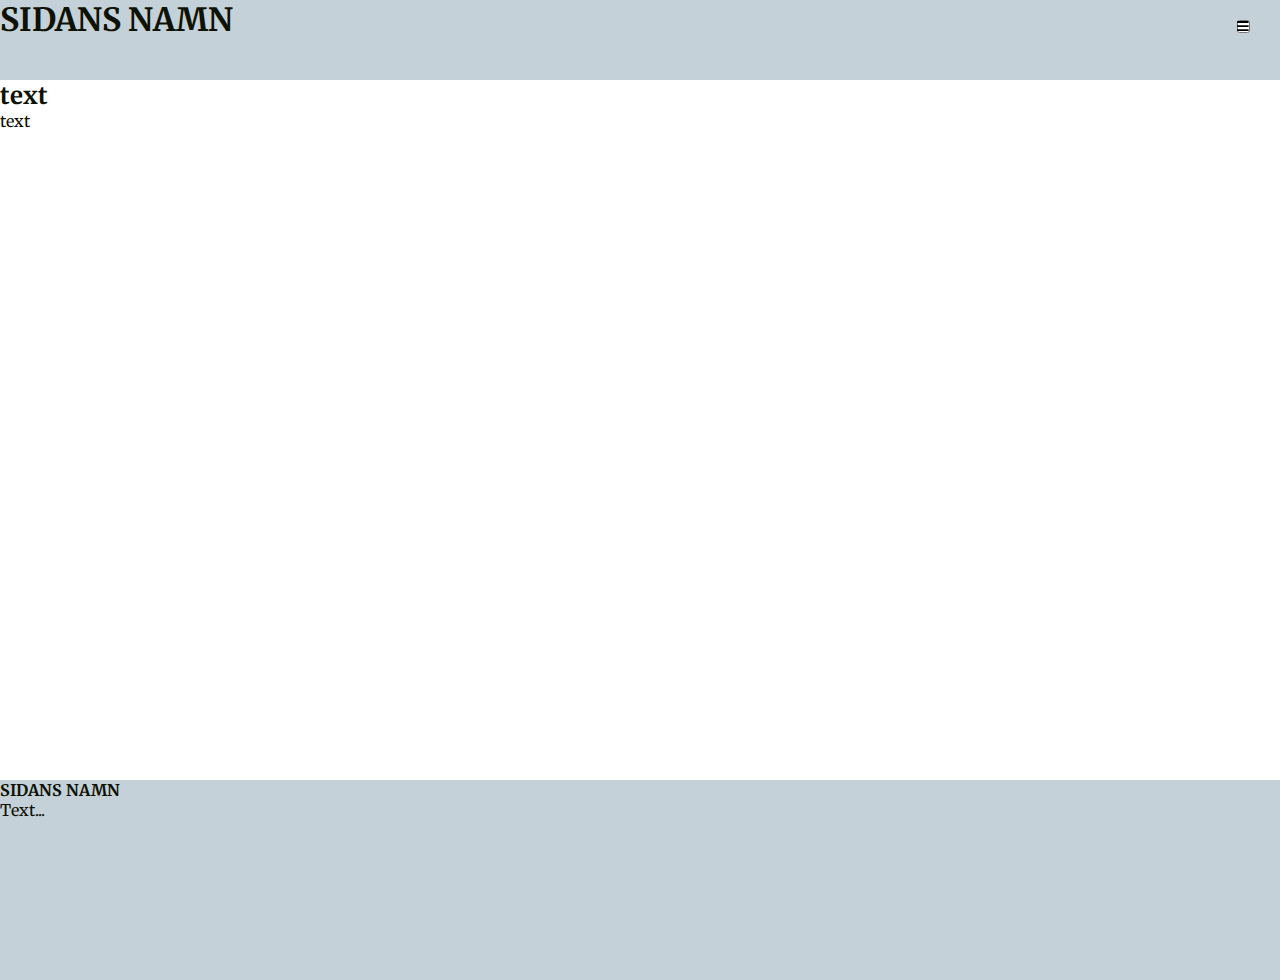
==== stastistics.html @ de9d8214 "fler skript" ====
<!DOCTYPE html>
<html lang="sv">
<head>
    <meta charset="UTF-8">
    <meta http-equiv="X-UA-Compatible" content="IE=edge">
    <meta name="viewport" content="width=device-width, initial-scale=1.0">

    <link rel="stylesheet" href="https://cdnjs.cloudflare.com/ajax/libs/font-awesome/5.15.4/css/all.min.css">
    <link rel="stylesheet" href="css/style_baselayout.css">
    <link rel="stylesheet" href="css/style_contents.css">

    <title>PROJEKT|Test</title>
</head>

<body>
    <header class="header">
    <h1>SIDANS NAMN</h1>
    
    <input type="checkbox" name="" id="nav-toggler" class="fas fa-bars">

    <nav class="navmenu">
        <a href="index.html" data-text="startsidan">startsidan</a>
        <a href="stastistics.html" data-text="län">län</a>
        <a href="about.html" data-text="om">om</a>

        <div class="background-image"></div>
    </nav>
    </header>

    <section class="section">
        <h2>text</h2>
        <p>text</p>
    </section>

    <footer class="footer">
        <h4>SIDANS NAMN</h4>
        <p>Text...</p>
    </footer>
</body>
</html>
---- css/style_baselayout.css ----
/* ---------- IMPORT A FONT LIBRARY ---------- */
@import url('https://fonts.googleapis.com/css2?family=Merriweather:ital,wght@0,300;0,400;0,700;0,900;1,300;1,400;1,700;1,900&display=swap');

/* ---------- COLOR THEME SWATCHES IN HEX ---------- */
.DT159G-1-1-hex { color: #4A6D8C; }
.DT159G-1-2-hex { color: #C5D1D9; }
.DT159G-1-3-hex { color: #5F7364; }
.DT159G-1-4-hex { color: #0E1205; }
.DT159G-1-5-hex { color: #FFFFFF; }

/* ---------- STYLING FOR ALL ITEMS ---------- */
* {
    font-family: 'Merriweather', serif;
    margin: 0;
    padding: 0;
    box-sizing: border-box;
    outline: none;
    border: none;
    text-decoration: none;
    transition: all .2s linear;
}

/* ---------- STYLING FOR THE BODY AND ALL ITEMS WITHIN THE HTML TAGS ---------- */
body,html {
    overflow-x: hidden;
    color: #0E1205;
    background: #FFFFFF;
}

/* ---------- STYLING FOR ALL THE BASIC BLOCK ELEMENTS ---------- */
.header {
    background-color: #C5D1D9;
    min-height: 80px;
    text-transform: uppercase;
}

.section {
    background-color: #FFFFFF;
    min-height: 700px;
    height: fit-content;
}

.footer {
    background-color: #C5D1D9;
    min-height: 200px;
    height: fit-content;
}

/* ---------- STYLING AND FUNCTION FOR THE NAVIGATION MENU ---------- */
.navmenu {
    position: fixed;
    top: 0;
    left: -110%;
    height: 80%;
    width: 90%;
    z-index: 1000;
    display: flex;
    align-items: flex-start;
    justify-content: center;
    flex-flow: column;
    padding: 0 10%;
}

/* ---------- CONTROLS THE POSITION OF THE CHECKBOX THAT CONTROLS THE MENU ---------- */
#nav-toggler {
    position: fixed;
    top: 20px;
    right: 30px;
    cursor: pointer;
    z-index: 1010;
    font: 3rem;
}

#nav-toggler:checked::before {
    content: '\f00d';
    color: #fff;
    transition: .2s linear .2s;
}

#nav-toggler:checked ~ .navmenu {
    left: 0;
}

.navmenu a {
    font-size: 4em;
    color: transparent;
    -webkit-text-stroke: .5px #D9CFCC;
    font-weight: bolder;
    position: relative;
    letter-spacing: 3px;
}

.navmenu a::before {
    content: attr(data-text);
    position: absolute;
    top: 0;
    left: 0;
    color: #C5D1D9;
    transition: .3s linear;
    clip-path: polygon(0 0, 0 0, 0 100%, 0% 100%);
}

.navmenu a:hover::before {
    clip-path: polygon(0 0, 100% 0, 99% 100%, 0% 100%);
}

.background-image {
    position: absolute;
    top: 0;
    left: 0;
    height: 100%;
    width: 100%;
    background: #4A6D8C no-repeat;
    background-size: cover;
    background-position: center;
    z-index: -1;
}

.navmenu a:hover:nth-child(1) ~ .background-image {
    background: #4A6D8C;
    background-size: cover;
    background-position: center;
}

.navmenu a:hover:nth-child(2) ~ .background-image {
    background: #4A6D8C;
    background-size: cover;
    background-position: center;
}

.navmenu a:hover:nth-child(3) ~ .background-image {
    background: #4A6D8C;
    background-size: cover;
    background-position: center;
}

/* ---------- ADJUSTING BASED ON SCREEN-SIZE ---------- */
@media (max-width: 768px){
    .navmenu a {
        font-size: 3em;
    }
}
@media (max-width: 450px){
    .navmenu a {
        font-size: 2em;
    }
}
---- css/style_contents.css ----
/* ---------- COLOR THEME SWATCHES IN HEX ---------- */
.DT159G-1-1-hex { color: #4A6D8C; }
.DT159G-1-2-hex { color: #C5D1D9; }
.DT159G-1-3-hex { color: #5F7364; }
.DT159G-1-4-hex { color: #0E1205; }
.DT159G-1-5-hex { color: #D9CFCC; }

/* ---------- HERE ARE ALL CONTAINERS, BOXES, ETC. ---------- */
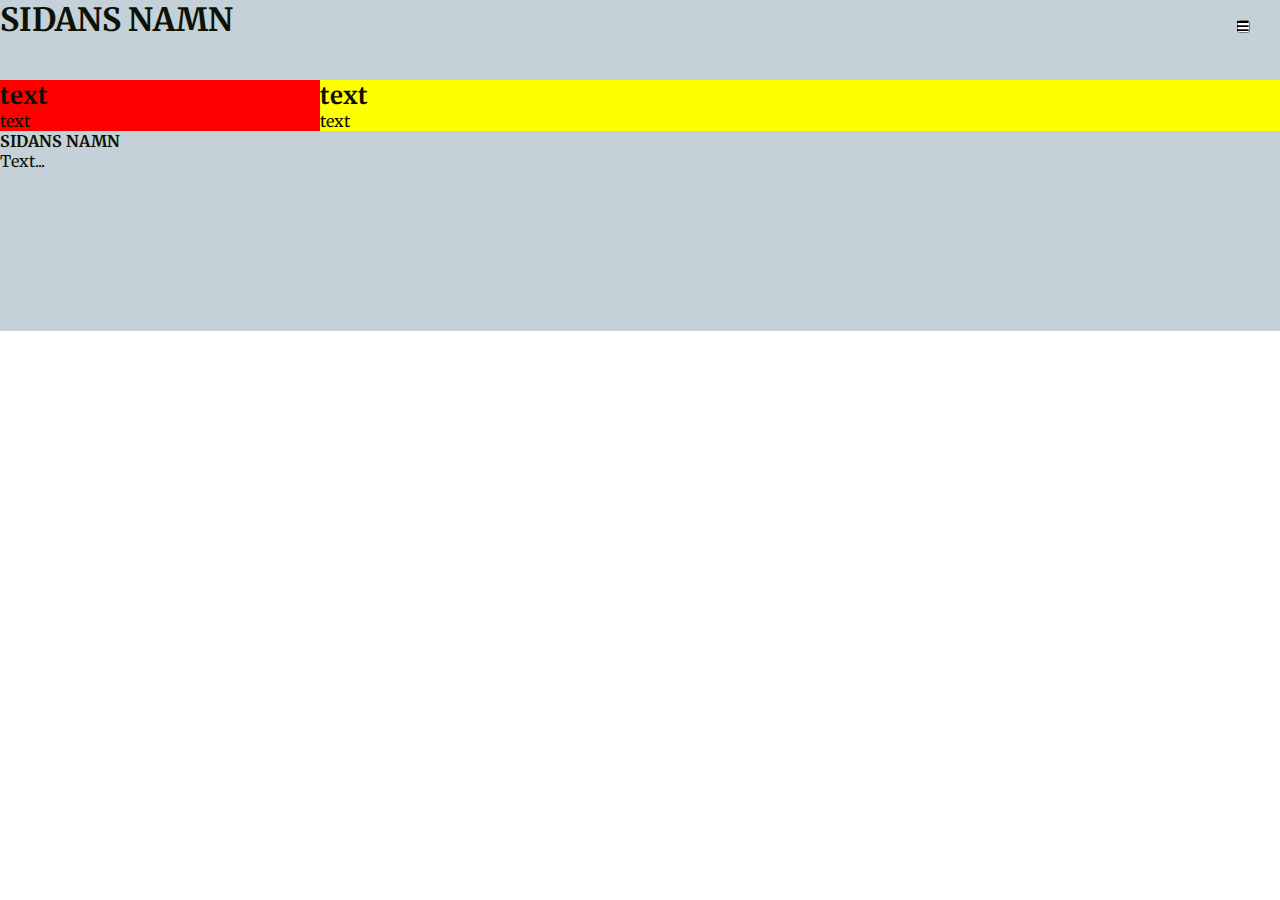
==== commit ee204597: "statistik" ====
--- a/stastistics.html
+++ b/stastistics.html
@@ -27,10 +27,17 @@
     </nav>
     </header>
 
-    <section class="section">
-        <h2>text</h2>
-        <p>text</p>
-    </section>
+    <div class="container">
+        <section class="sidebar">
+            <h2>text</h2>
+            <p>text</p>
+        </section>
+        
+        <section class="maincontent">
+            <h2>text</h2>
+            <p>text</p>
+        </section>
+    </div>
 
     <footer class="footer">
         <h4>SIDANS NAMN</h4>
--- a/css/style_contents.css
+++ b/css/style_contents.css
@@ -5,4 +5,17 @@
 .DT159G-1-4-hex { color: #0E1205; }
 .DT159G-1-5-hex { color: #D9CFCC; }
 
-/* ---------- HERE ARE ALL CONTAINERS, BOXES, ETC. ---------- */+/* ---------- HERE ARE ALL CONTAINERS, BOXES, ETC. ---------- */
+.container {
+    display:grid;
+       grid-template-columns: 25% 75%;
+       grid-row: auto;
+   }
+
+.sidebar {
+    background-color: red;
+}
+
+.maincontent {
+    background-color: yellow;
+}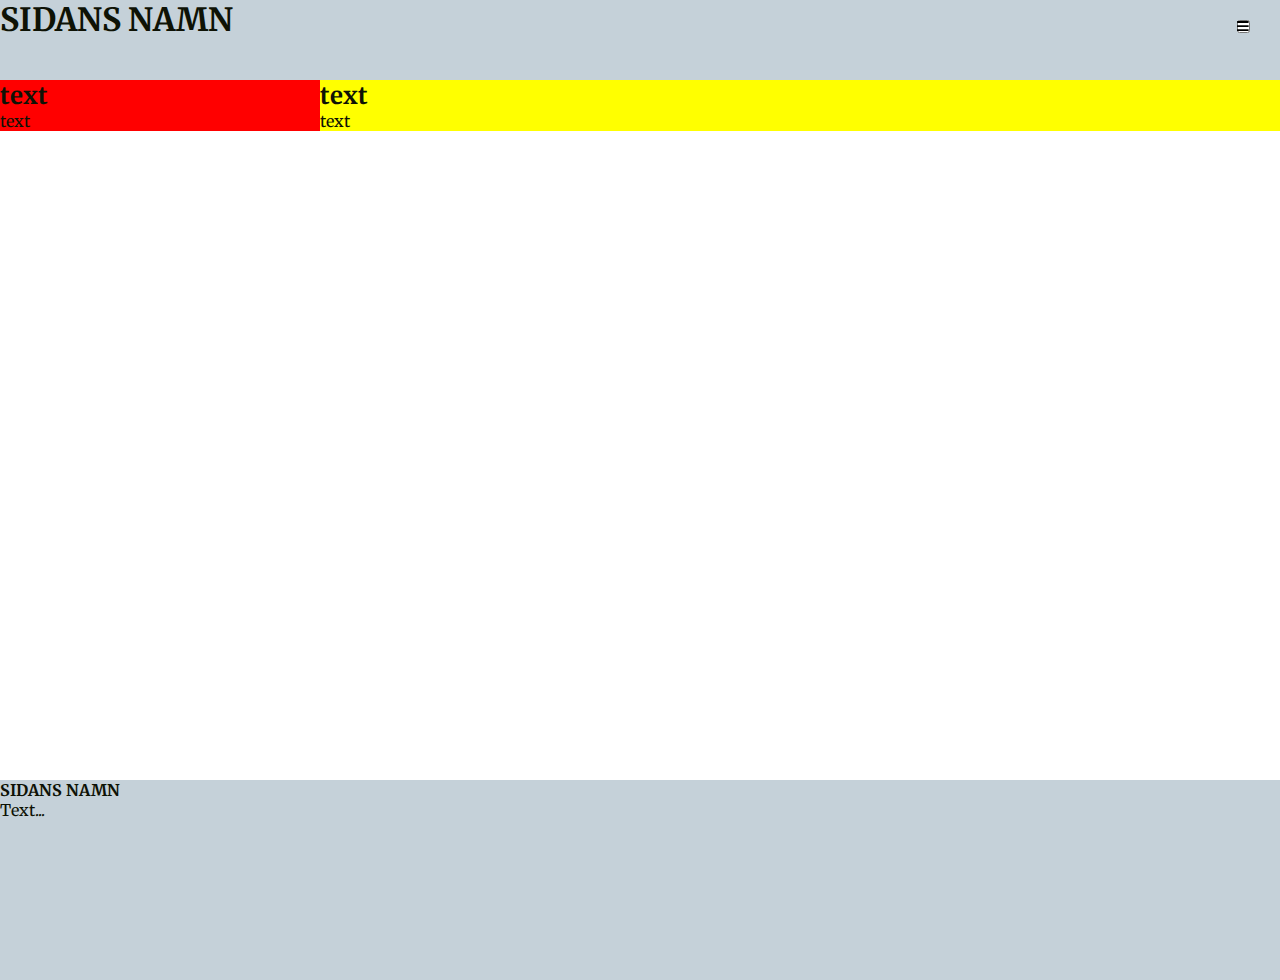
==== commit 54167bfc: "1" ====
--- a/stastistics.html
+++ b/stastistics.html
@@ -26,7 +26,7 @@
         <div class="background-image"></div>
     </nav>
     </header>
-
+    <div class="section">
     <div class="container">
         <section class="sidebar">
             <h2>text</h2>
@@ -38,6 +38,7 @@
             <p>text</p>
         </section>
     </div>
+    </div>
 
     <footer class="footer">
         <h4>SIDANS NAMN</h4>
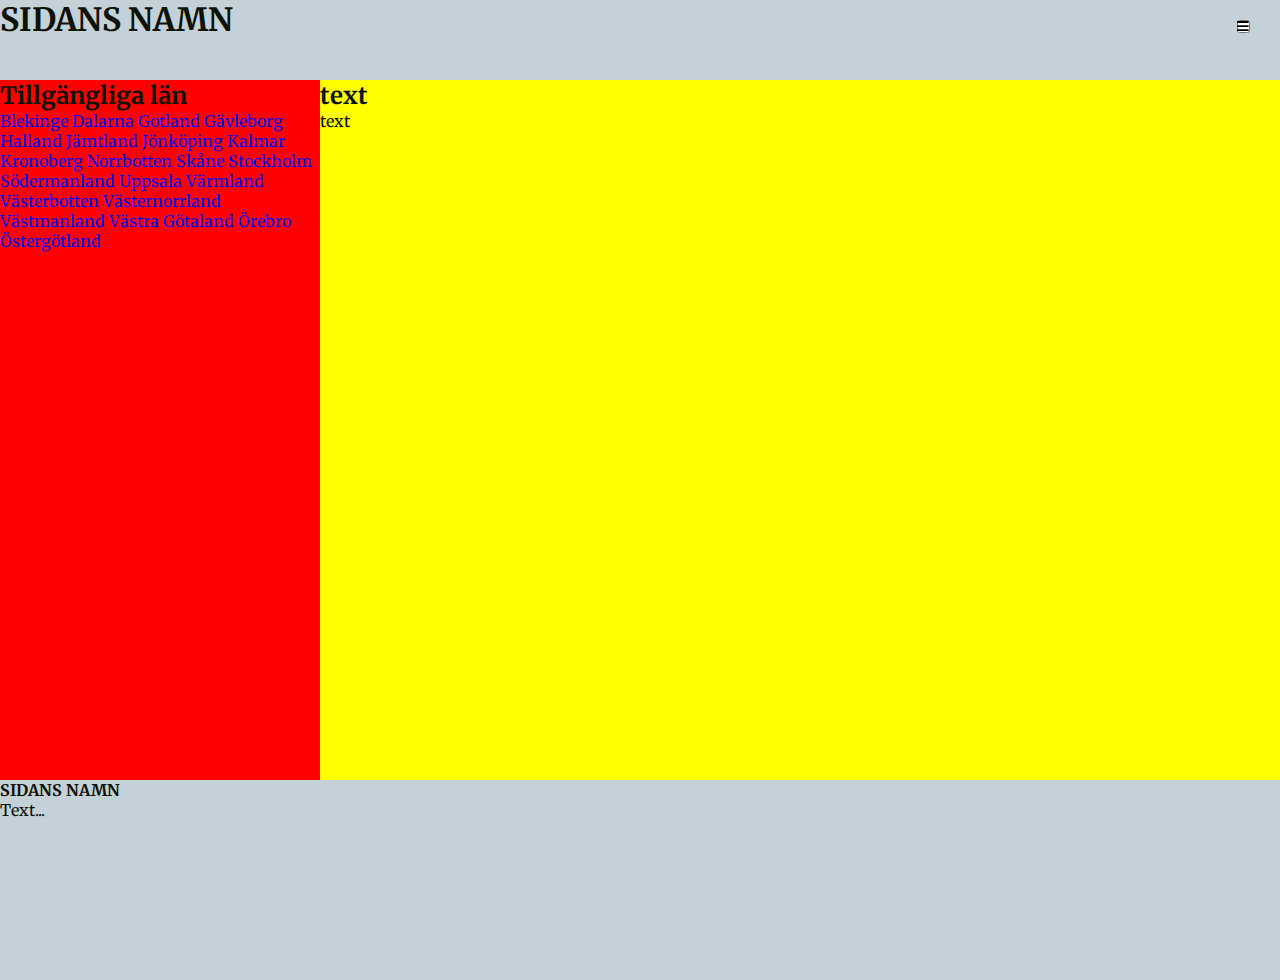
==== commit f612c332: "2" ====
--- a/stastistics.html
+++ b/stastistics.html
@@ -29,8 +29,28 @@
     <div class="section">
     <div class="container">
         <section class="sidebar">
-            <h2>text</h2>
-            <p>text</p>
+            <h2>Tillgängliga län</h2>
+            <a href="##" data-text="startsidan">Blekinge</a>
+            <a href="##" data-text="län">Dalarna</a>
+            <a href="##" data-text="om">Gotland</a>
+            <a href="##" data-text="startsidan">Gävleborg</a>
+            <a href="##" data-text="län">Halland</a>
+            <a href="##" data-text="om">Jämtland</a>
+            <a href="##" data-text="startsidan">Jönköping</a>
+            <a href="##" data-text="län">Kalmar</a>
+            <a href="##" data-text="om">Kronoberg</a>
+            <a href="##" data-text="startsidan">Norrbotten</a>
+            <a href="##" data-text="län">Skåne</a>
+            <a href="##" data-text="om">Stockholm</a>
+            <a href="##" data-text="startsidan">Södermanland</a>
+            <a href="##" data-text="län">Uppsala</a>
+            <a href="##" data-text="om">Värmland</a>
+            <a href="##" data-text="startsidan">Västerbotten</a>
+            <a href="##" data-text="län">Västernorrland</a>
+            <a href="##" data-text="om">Västmanland</a>
+            <a href="##" data-text="startsidan">Västra Götaland</a>
+            <a href="##" data-text="län">Örebro</a>
+            <a href="##" data-text="om">Östergötland</a>
         </section>
         
         <section class="maincontent">
--- a/css/style_contents.css
+++ b/css/style_contents.css
@@ -14,8 +14,10 @@
 
 .sidebar {
     background-color: red;
+    min-height: 700px;
 }
 
 .maincontent {
     background-color: yellow;
+    min-height: 700px;
 }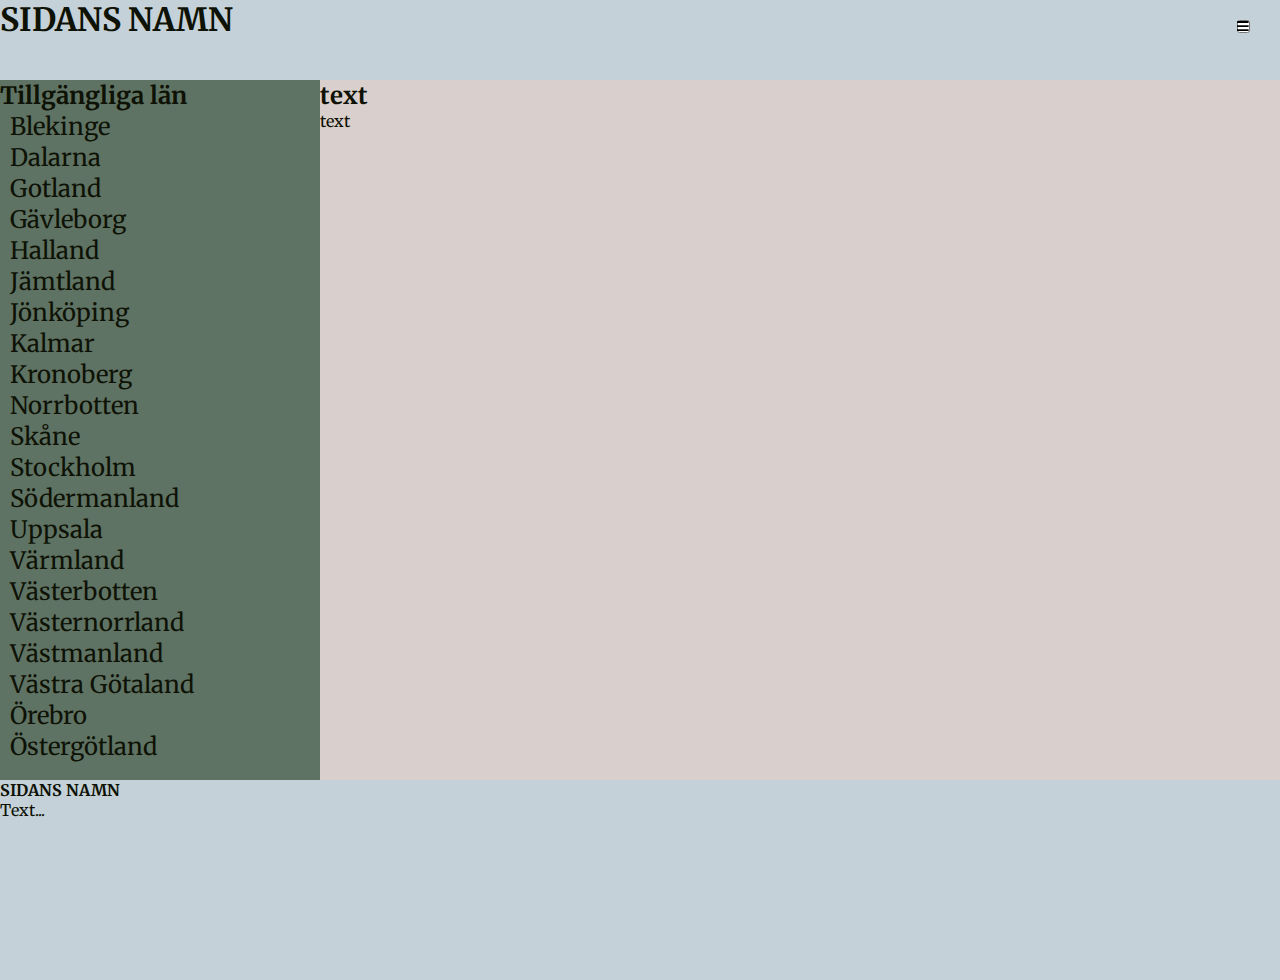
==== commit 60b94da3: "4" ====
--- a/stastistics.html
+++ b/stastistics.html
@@ -26,31 +26,32 @@
         <div class="background-image"></div>
     </nav>
     </header>
+
     <div class="section">
     <div class="container">
         <section class="sidebar">
             <h2>Tillgängliga län</h2>
-            <a href="##" data-text="startsidan">Blekinge</a>
-            <a href="##" data-text="län">Dalarna</a>
-            <a href="##" data-text="om">Gotland</a>
-            <a href="##" data-text="startsidan">Gävleborg</a>
-            <a href="##" data-text="län">Halland</a>
-            <a href="##" data-text="om">Jämtland</a>
-            <a href="##" data-text="startsidan">Jönköping</a>
-            <a href="##" data-text="län">Kalmar</a>
-            <a href="##" data-text="om">Kronoberg</a>
-            <a href="##" data-text="startsidan">Norrbotten</a>
-            <a href="##" data-text="län">Skåne</a>
-            <a href="##" data-text="om">Stockholm</a>
-            <a href="##" data-text="startsidan">Södermanland</a>
-            <a href="##" data-text="län">Uppsala</a>
-            <a href="##" data-text="om">Värmland</a>
-            <a href="##" data-text="startsidan">Västerbotten</a>
-            <a href="##" data-text="län">Västernorrland</a>
-            <a href="##" data-text="om">Västmanland</a>
-            <a href="##" data-text="startsidan">Västra Götaland</a>
-            <a href="##" data-text="län">Örebro</a>
-            <a href="##" data-text="om">Östergötland</a>
+                <p><a href="##" data-text="blekinge">Blekinge</a></p>
+                <p><a href="##" data-text="dalarna">Dalarna</a></p>
+                <p><a href="##" data-text="gotland">Gotland</a></p>
+                <p><a href="##" data-text="#">Gävleborg</a></p>
+                <p><a href="##" data-text="#">Halland</a></p>
+                <p><a href="##" data-text="#">Jämtland</a></p>
+                <p><a href="##" data-text="#">Jönköping</a></p>
+                <p><a href="##" data-text="#">Kalmar</a></p>
+                <p><a href="##" data-text="#">Kronoberg</a></p>
+                <p><a href="##" data-text="#">Norrbotten</a></p>
+                <p><a href="##" data-text="#">Skåne</a></p>
+                <p><a href="##" data-text="#">Stockholm</a></p>
+                <p><a href="##" data-text="#">Södermanland</a></p>
+                <p><a href="##" data-text="#">Uppsala</a></p>
+                <p><a href="##" data-text="#">Värmland</a></p>
+                <p><a href="##" data-text="#">Västerbotten</a></p>
+                <p><a href="##" data-text="#">Västernorrland</a></p>
+                <p><a href="##" data-text="#">Västmanland</a></p>
+                <p><a href="##" data-text="#">Västra Götaland</a></p>
+                <p><a href="##" data-text="#">Örebro</a></p>
+                <p><a href="##" data-text="#">Östergötland</a></p>
         </section>
         
         <section class="maincontent">
--- a/css/style_contents.css
+++ b/css/style_contents.css
@@ -8,16 +8,23 @@
 /* ---------- HERE ARE ALL CONTAINERS, BOXES, ETC. ---------- */
 .container {
     display:grid;
-       grid-template-columns: 25% 75%;
-       grid-row: auto;
+    grid-template-columns: 25% 75%;
+    grid-row: auto;
    }
 
 .sidebar {
-    background-color: red;
+    background-color: #5F7364;
     min-height: 700px;
 }
 
+.sidebar a {
+    font-size: 1.5em;
+    padding: 3%;
+    text-decoration: none;
+    color: #0E1205;
+}
+
 .maincontent {
-    background-color: yellow;
+    background-color: #D9CFCC;
     min-height: 700px;
 }